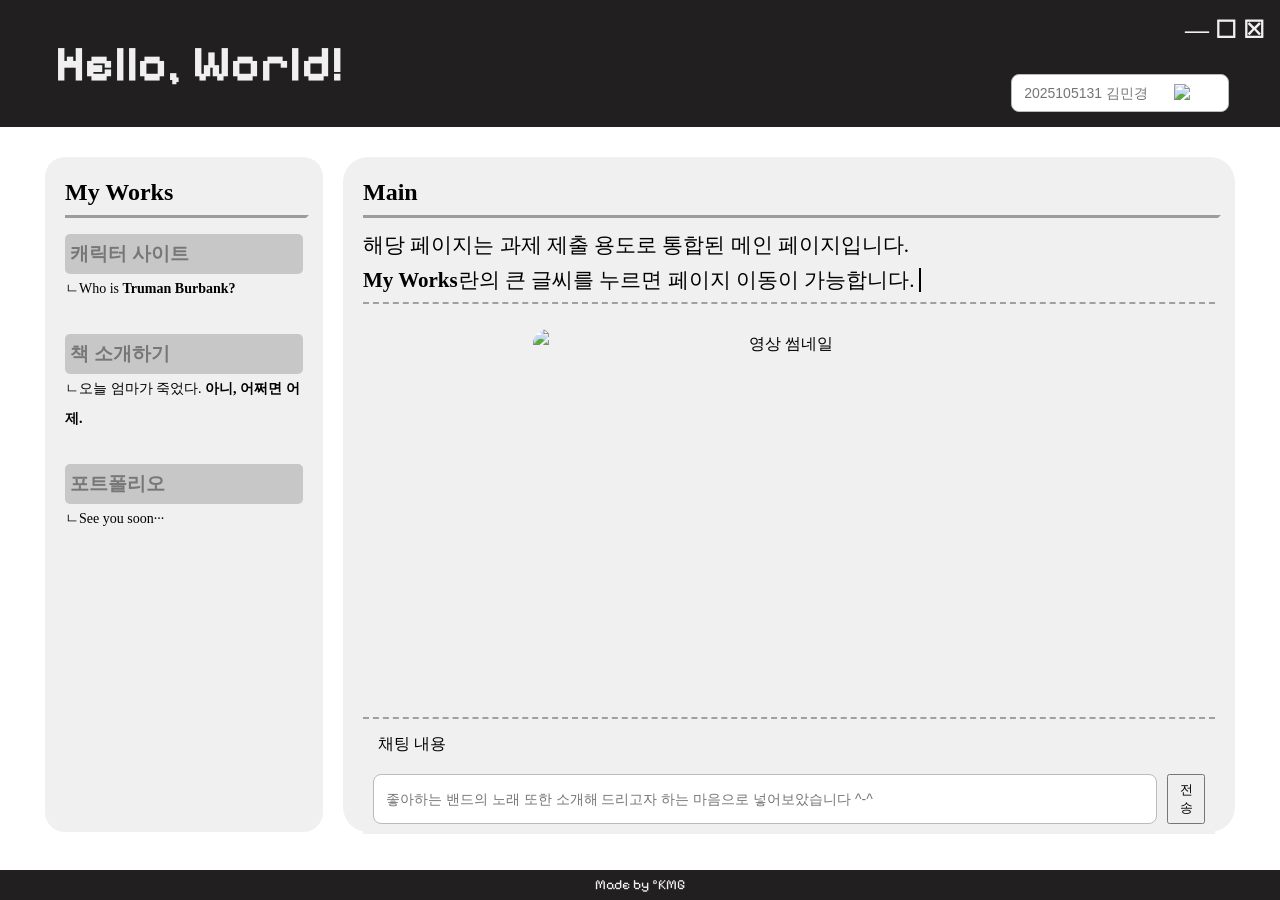
==== index.html @ a2c472b0 "Add files via upload" ====
<!DOCTYPE html>
<html>
    <head>
        <meta charset="utf-8">
        <title>
            WebDesign
        </title>
         <link rel="stylesheet" href="css/style.css" type="text/css">
         <link rel="preconnect" href="https://fonts.googleapis.com">
        <link rel="preconnect" href="https://fonts.gstatic.com" crossorigin>
        <link href="https://fonts.googleapis.com/css2?family=Pixelify+Sans:wght@400..700&display=swap" rel="stylesheet">

    </head>
    
    <body>
        <header>
            <H1>Hello, World!</H1> <h2>― ☐ ☒</h2>
        </header>

        <div class="search">
            <input type="text" placeholder="2025105131 김민경">
            <img src="https://s3.ap-northeast-2.amazonaws.com/cdn.wecode.co.kr/icon/search.png">
        </div>

      <section class="wrapper">
        <div class="sidebar">
            <h2>My Works</h2>
            <hr>
            <nav>
                <ul class="check">
                    <li><h3 class="menu-title"><a href="Character/index.html">캐릭터 사이트</a></h3>
                        <p>ㄴWho is <b>Truman Burbank?</b></p>
                    </li>
                    <br>
                    <li>
                        <h3 class="menu-title"><a href="Book/class5_book.html">책 소개하기</a></h3>
                        <p>ㄴ오늘 엄마가 죽었다. <b>아니, 어쩌면 어제.</b></p>
                    </li>
                    <br>
                    <li>
                        <h3 class="menu-title">포트폴리오</h3>
                        <p>ㄴSee you soon···</p>
                    </li>
                </ul>
            </nav>
        </div>

        <div class="blank"></div>
            <div class="content">
                <h2>Main</h2>
                <hr>
                    <p id="typebox">해당 페이지는 과제 제출 용도로 통합된 메인 페이지입니다.<br></p>
                    <div class="container">
                        <p id="typebox"><b>My Works</b>란의 큰 글씨를 누르면 페이지 이동이 가능합니다. <span class="typing-container"></p>
                        </span>
                    </div>

                    <hr class="dot-t">
                    <!--무언가 문구 혹은 아스키 코드를 사용하여 꾸민다면 이 곳에-->

                    <div class="video-section">
                    <a href="https://www.youtube.com/watch?v=4te-eQe32Yw" target="_blank" class="video-link">
                        <img src="https://img.youtube.com/vi/4te-eQe32Yw/0.jpg" alt="영상 썸네일">
                    </a>
                    </div>

                    <hr class="dot-b">

                <div class="chat-area">
                    채팅 내용
                </div>

                <div class="input-box">
                    <input type="text" placeholder="좋아하는 밴드의 노래 또한 소개해 드리고자 하는 마음으로 넣어보았습니다 ^-^">
                    <button>전송</button>
                </div>

            </div>
     </section>
    
         <!-- footer element -->

        <footer>
            <p>Made by &copy;KMG</p>
        </footer>
    </body>

</html>
---- css/style.css ----
html, body{
  height: 100%;
  margin: 0;
}

body{
  margin: 0;
  padding: 0;
  line-height: 30px;
}

header{
  display: grid;
  grid-auto-flow: column;
  grid-template-columns: 1fr;

  background-color: #211f20;
  color: #f0f0f0;
  text-align: justify;
  padding: 15px;
  padding-left: 55px;
}

h1{
  font-family: "Pixelify Sans", sans-serif;
  font-size: 50px;
}

h2{
  margin: 0;
}

h3{
  margin: 0;
}

.title-bar-text{
  font-family: "Pixelify Sans", sans-serif;
  font-size: 16px;
}

.search {
  margin-top: 15px;
  margin-right: 50px;
  position: fixed;
  width: 15vw;

  top: 6.5vh;   /* 화면 높이의 10% 위치 */
  left: 79vw;   /* 화면 너비의 5% 위치 */
}

input {
  width: 100%;
  border: 1px solid #bbb;
  border-radius: 8px;
  padding: 10px 12px;
  font-size: 14px;
  position: relative;
}

img {
  position : absolute;
  width: 17px;
  top: 10px;
  right: 12px;
}

p{
  margin: 0;
  font-size: 14px;
}

a {
  text-decoration: none;
  color: black;
}

a:hover {
  color: #f0f0f0;
}

section{
  margin: 15px 30px 15px;
  padding: 15px;
}

.wrapper{
  display: flex;
  grid-template-columns: 250px 1fr;
  height: 75vh;
}

.sidebar{
  padding: 20px;
    width: 20%;
    border-radius: 20px;
   background-color: #f0f0f0;
}

.sidebar li{
  padding: 0;
}

.menu-title{
  padding: 5px;
  background-color: #a0a0a0;
  opacity: 50%;
  border-radius: 5px;
}

.menu-title:hover{
  background-color: #253df8;
  opacity: 75%;
  color: #f0f0f0;
}

.blank{
  padding: 10px;
  width:0%;
}

.content{
padding: 20px;
    flex: 1;
    display: flex;
    flex-direction: column;
    background-color: #f0f0f0;
    border-radius: 25px;

}

.typing-container {
  border-right: 2px solid black; /* 커서 효과 */
  animation: blink 1s step-end infinite;
  margin-left: 5px; /* 글자와 커서 사이 간격 */
}

@keyframes blink {
  0%, 100% {opacity: 1;}
  50% { opacity: 0; }
}

hr{
  margin-bottom: 5px;
  border-width: medium;
  border-color: #f0f0f0;
  border-bottom: 5px;
  width: 100%;
}

ul{
  list-style: none;
  padding: 0;
}

#typebox{
  margin: 0;
  padding-top: 10px;
  font-size: 21px;
  line-height: 1.2;
  color: black;
  text-decoration: none;
}

.dot-t{
  border: none;
  border-bottom: 2px dashed #a0a0a0;
  margin-top: 1vh;
}

.dot-b{
  border: none;
  border-top: 2px dashed #a0a0a0;
  margin-top: 42vh;
}

/* 영상 섹션 전체 */
.video-section {
  text-align: center;
  justify-content: center;
  width: 100%;
}

/* 링크 영역 */
.video-link {
  display: inline-block;
  position: relative;
  width: 100%;
}

/* 썸네일 이미지 */
.video-link img {
  width: 70%;
  max-width: 500px;
  display: block;
  border-radius: 15px;
  margin: 0 auto;
  transition: 0.3s;

  position: absolute;
  top: -75%;
  left: 0%;
}

/* hover 효과 */
.video-link img:hover {
  transform: scale(1.05);
  box-shadow: 0 10px 25px rgba(0,0,0,0.2);
}

.chat-area {
  padding: 5px;
  padding-left: 15px;
  margin-top: auto;
}

.input-box {
  display: flex;
  gap: 10px;
  padding: 10px;
  background: #f0f0f0;
}

button{
  padding: 5px;
}

footer{
  font-family: "Pixelify Sans", sans-serif;
  text-align: center;
  color: #f0f0f0;
  background-color: #211f20;

  border: 50px;
  width: 100%;
  flex-shrink: 0;
  position: absolute;
  bottom: 0;
}

footer p{
  margin: 0;
}
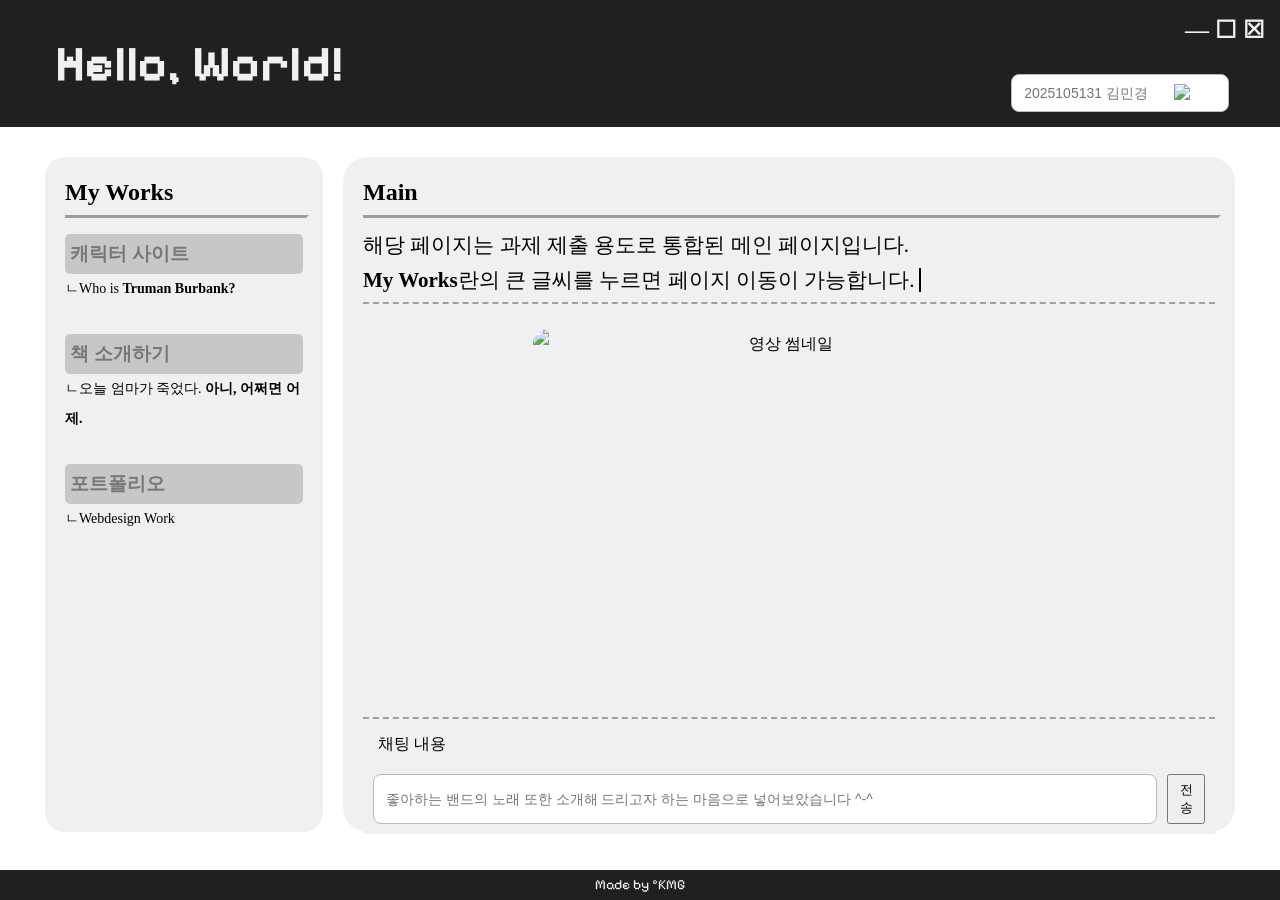
==== commit 9f0a5b3d: "Add files via upload" ====
--- a/index.html
+++ b/index.html
@@ -33,13 +33,13 @@
                     </li>
                     <br>
                     <li>
-                        <h3 class="menu-title"><a href="Book/class5_book.html">책 소개하기</a></h3>
+                        <h3 class="menu-title"><a href="Book/index.html">책 소개하기</a></h3>
                         <p>ㄴ오늘 엄마가 죽었다. <b>아니, 어쩌면 어제.</b></p>
                     </li>
                     <br>
                     <li>
-                        <h3 class="menu-title">포트폴리오</h3>
-                        <p>ㄴSee you soon···</p>
+                        <h3 class="menu-title"><a href="Portfolio/index.html">포트폴리오</a></h3>
+                        <p>ㄴWebdesign Work</p>
                     </li>
                 </ul>
             </nav>
